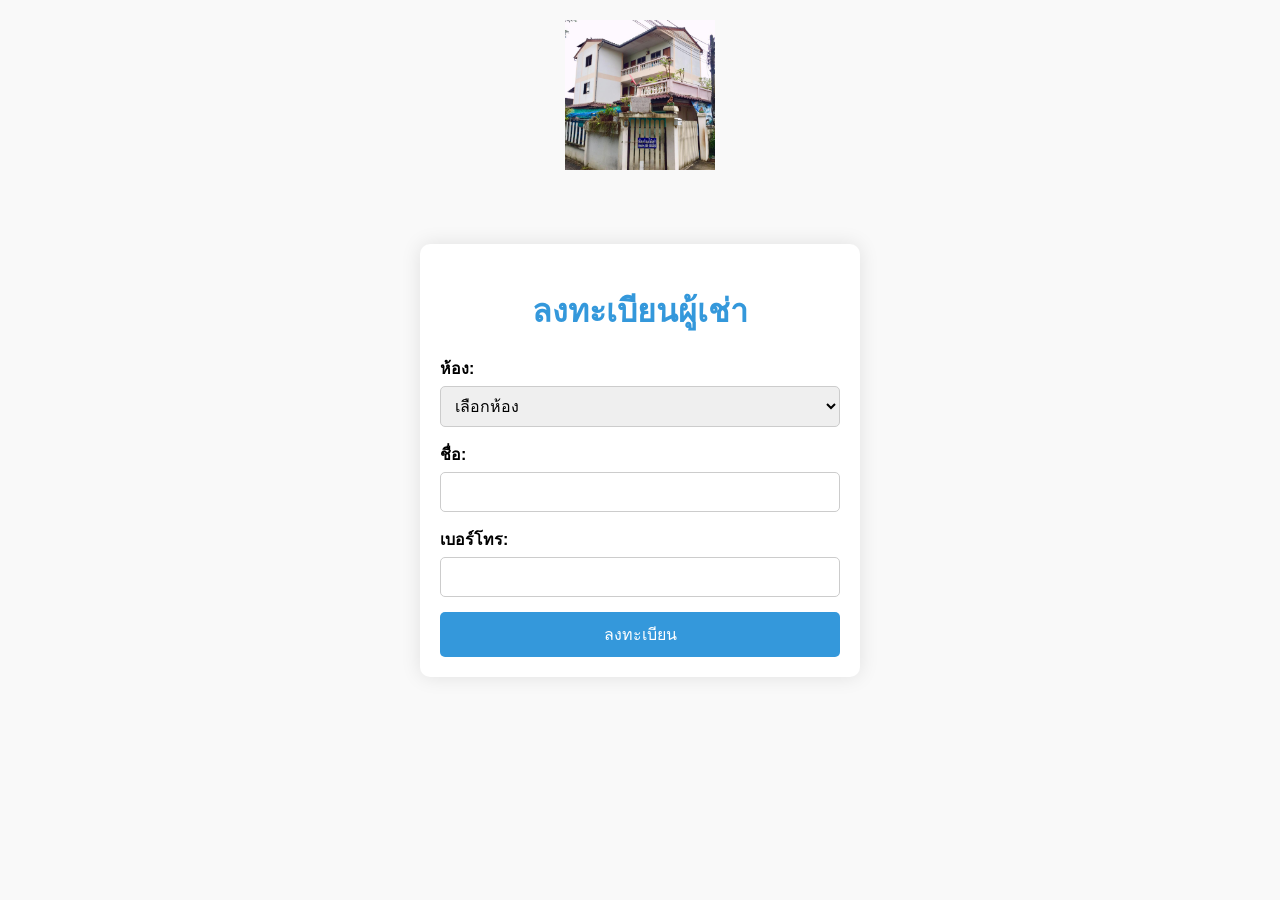
==== index.html @ 4993f91b "Add files via upload" ====
<!DOCTYPE html>
<html lang="en">
<head>
    <meta charset="UTF-8">
    <meta name="viewport" content="width=device-width, initial-scale=1.0">
    <title>ลงทะเบียนผู้เช่า</title>
    <script src=" https://static.line-scdn.net/liff/edge/versions/2.25.1/sdk.js"></script>
    <link rel="stylesheet" href="style.css">
    <!-- SweetAlert2 CSS -->
    <link rel="stylesheet" href="https://cdn.jsdelivr.net/npm/sweetalert2@11/dist/sweetalert2.min.css">
</head>
<body>
    <header>
        <!-- ใส่ URL ของโลโก้ของคุณ -->
        <img src="หอพัก.jpg" alt="Logo" class="logo">
    </header>

    <div class="container">
        <h1>ลงทะเบียนผู้เช่า</h1>

        <!-- แสดงข้อมูลโปรไฟล์ -->
        <div id="profile" style="display: none; text-align: center;">
            <img id="profileImage" src="" alt="Profile Image" style="border-radius: 50%; width: 100px; height: 100px;">
            <p id="displayName"></p>
        </div>

        <form id="tenantForm">
            <label for="room">ห้อง:</label>
            <select id="room" name="room" required>
                <option value="">เลือกห้อง</option>
                <option value="ห้อง2">ห้อง2</option>
                <option value="ห้อง3">ห้อง3</option>
                <option value="ห้อง4">ห้อง4</option>
                <option value="ห้อง6">ห้อง6</option>
                <option value="ห้อง8">ห้อง8</option>
                <option value="ห้อง2-1">ห้อง2-1</option>
                <option value="ห้อง2-2">ห้อง2-2</option>
                <option value="ห้อง2-3">ห้อง2-3</option>
                <option value="ห้อง2-4">ห้อง2-4</option>
                <option value="ห้อง2-5">ห้อง2-5</option>
                <option value="ห้อง3-1">ห้อง3-1</option>
                <option value="ห้อง3-2">ห้อง3-2</option>
                <option value="ห้อง3-3">ห้อง3-3</option>
                <option value="ห้อง3-4">ห้อง3-4</option>
                <option value="ห้อง3-5">ห้อง3-5</option>
            </select>

            <label for="name">ชื่อ:</label>
            <input type="text" id="name" name="name" required>

            <label for="phone">เบอร์โทร:</label>
            <input type="tel" id="phone" name="phone" required>

            <input type="hidden" id="userId" name="userId">
            <input type="hidden" id="profileImageUrl" name="profileImageUrl">

            <button type="submit">ลงทะเบียน</button>
        </form>
    </div>

    <script src="https://cdn.jsdelivr.net/npm/sweetalert2@11"></script>
    <script>
        async function initLiff() {
            // ใส่ LIFF ID ของคุณ
            const liffId = "https://liff.line.me/2008100543-3zvoPw2J";

            // Show loading SweetAlert
            Swal.fire({
                title: 'กำลังโหลด...',
                text: 'กรุณารอสักครู่',
                allowOutsideClick: false,
                didOpen: () => {
                    Swal.showLoading();
                }
            });

            await liff.init({ liffId: liffId });
            if (liff.isLoggedIn()) {
                const profile = await liff.getProfile();
                const userId = profile.userId;
                document.getElementById('userId').value = userId;
                document.getElementById('profileImage').src = profile.pictureUrl;
                document.getElementById('displayName').textContent = profile.displayName;
                document.getElementById('profileImageUrl').value = profile.pictureUrl;
                document.getElementById('profile').style.display = 'block';

                // ตรวจสอบว่าผู้ใช้ลงทะเบียนหรือยัง
                fetch('https://script.google.com/macros/s/AKfycbzTqgebTJ95geAI-arcsc2iBbxYLjkbxq-Vq42BxflnCtNnIvc2b7mKjVrfPSOK5drH/exec?action=getTenantInfo&userId=' + userId)
                .then(response => response.json())
                .then(data => {
                    if (data.success) {
                        // ผู้ใช้ลงทะเบียนแล้ว ให้เปลี่ยนไปหน้า info.html
                        window.location.href = 'info.html';
                    } else {
                        Swal.close();
                    }
                })
                .catch(error => {
                    console.error('Error:', error);
                    Swal.close();
                });
            } else {
                liff.login();
                Swal.close();
            }
        }

        initLiff();

        // ฟังก์ชันดึงห้องที่ลงทะเบียนแล้ว
        function fetchRegisteredRooms() {
            fetch('https://script.google.com/macros/s/AKfycbzTqgebTJ95geAI-arcsc2iBbxYLjkbxq-Vq42BxflnCtNnIvc2b7mKjVrfPSOK5drH/exec?action=getRegisteredRooms')
            .then(response => response.json())
            .then(registeredRooms => {
                const roomSelect = document.getElementById('room');
                Array.from(roomSelect.options).forEach(option => {
                    option.disabled = false;
                });
                registeredRooms.forEach(room => {
                    const option = roomSelect.querySelector(`option[value="${room}"]`);
                    if (option) {
                        option.disabled = true;
                    }
                });
                Swal.close();
            })
            .catch(error => {
                console.error('Error:', error);
                Swal.close();
            });
        }

        document.getElementById('tenantForm').addEventListener('submit', function(event) {
            event.preventDefault();

            const formData = new FormData(this);
            const formObj = {};
            formData.forEach((value, key) => formObj[key] = value);

            fetch('https://script.google.com/macros/s/AKfycbzTqgebTJ95geAI-arcsc2iBbxYLjkbxq-Vq42BxflnCtNnIvc2b7mKjVrfPSOK5drH/exec?action=registerTenant', {
                method: 'POST',
                headers: {
                    'Content-Type': 'application/x-www-form-urlencoded',
                },
                body: new URLSearchParams(formObj)
            })
            .then(response => response.json())
            .then(data => {
                if (data.success) {
                    Swal.fire({
                        title: 'สำเร็จ!',
                        text: 'ลงทะเบียนสำเร็จ!',
                        icon: 'success',
                        confirmButtonText: 'ตกลง'
                    }).then(() => {
                        document.getElementById('tenantForm').reset();
                        fetchRegisteredRooms();
                        window.location.href = 'info.html';
                    });
                } else {
                    Swal.fire({
                        title: 'ผิดพลาด!',
                        text: 'ห้องนี้มีการลงทะเบียนแล้ว',
                        icon: 'error',
                        confirmButtonText: 'ตกลง'
                    });
                }
            })
            .catch(error => {
                console.error('Error:', error);
            });
        });

        // ดึงห้องที่ลงทะเบียนแล้วเมื่อโหลดเพจ
        fetchRegisteredRooms();
    </script>
</body>
</html>
---- style.css ----
body {
    font-family: 'Prompt', sans-serif;
    margin: 0;
    padding: 0;
    background-color: #f9f9f9;
}

header {
    text-align: center;
    padding: 20px;
   
}

.logo {
    width: 150px;
    height: auto;
}

.container {
    max-width: 400px;
    margin: 50px auto;
    padding: 20px;
    background-color: white;
    border-radius: 10px;
    box-shadow: 0 0 20px rgba(0, 0, 0, 0.1);
}

h1 {
    color: #3498db;
    text-align: center;
    margin-bottom: 20px;
}

form {
    display: flex;
    flex-direction: column;
}

label {
    font-weight: bold;
    margin-bottom: 5px;
}

input[type="text"], input[type="tel"], select {
    padding: 10px;
    margin-bottom: 15px;
    border: 1px solid #ccc;
    border-radius: 5px;
    font-size: 16px;
}

button {
    background-color: #3498db;
    color: white;
    padding: 10px;
    border: none;
    border-radius: 5px;
    font-size: 16px;
    cursor: pointer;
    transition: background-color 0.3s ease;
}

button:hover {
    background-color: #84c6f3;
}

button:disabled {
    background-color: #ccc;
    cursor: not-allowed;
}
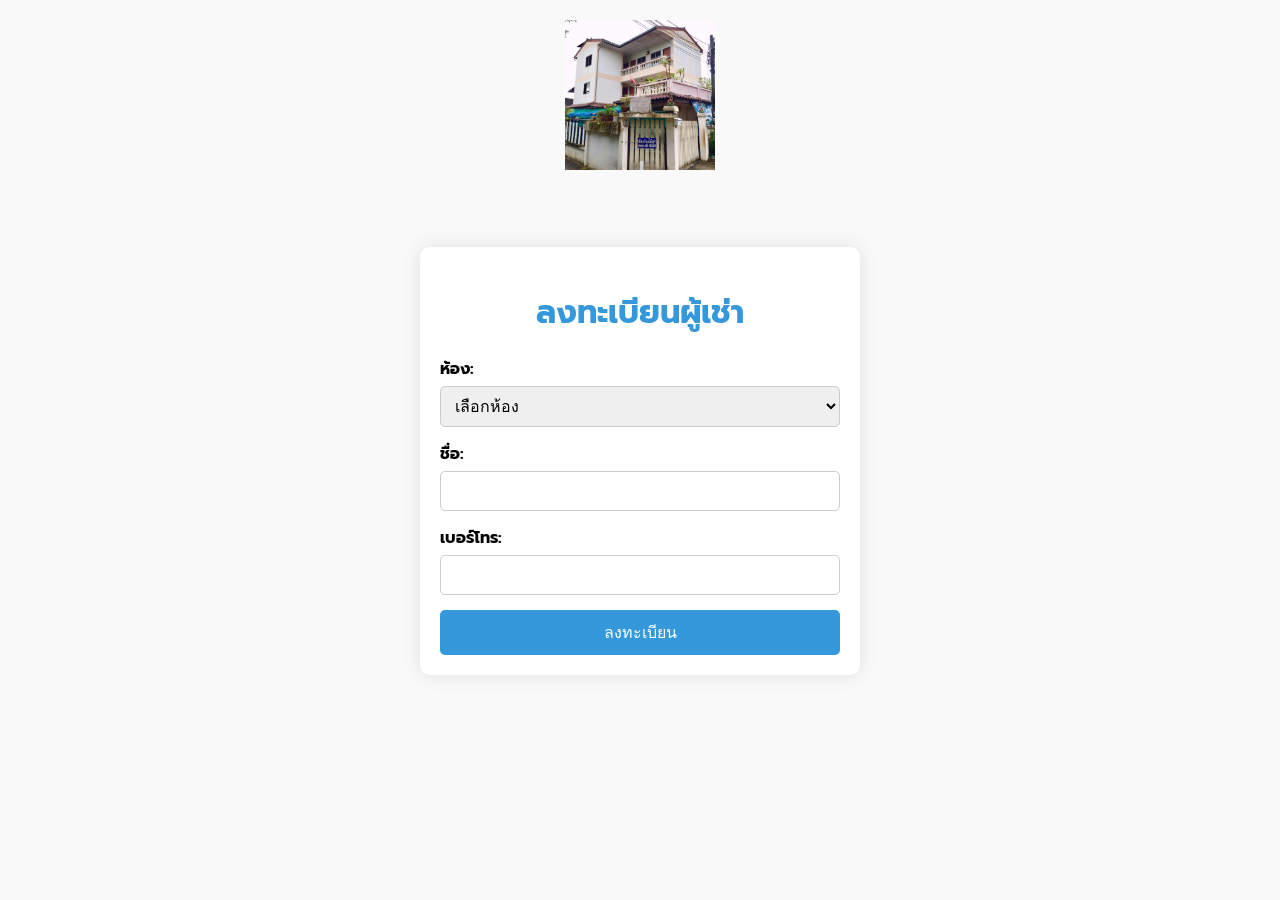
==== commit 95b3f241: "Add files via upload" ====
--- a/index.html
+++ b/index.html
@@ -1,10 +1,13 @@
 <!DOCTYPE html>
-<html lang="en">
+<html lang="th">
 <head>
     <meta charset="UTF-8">
     <meta name="viewport" content="width=device-width, initial-scale=1.0">
     <title>ลงทะเบียนผู้เช่า</title>
-    <script src=" https://static.line-scdn.net/liff/edge/versions/2.25.1/sdk.js"></script>
+    <script src="https://static.line-scdn.net/liff/edge/versions/2.25.1/sdk.js"></script>
+    <link rel="preconnect" href="https://fonts.googleapis.com">
+    <link rel="preconnect" href="https://fonts.gstatic.com" crossorigin>
+    <link href="https://fonts.googleapis.com/css2?family=Prompt:wght@400;600;700&display=swap" rel="stylesheet">
     <link rel="stylesheet" href="style.css">
     <!-- SweetAlert2 CSS -->
     <link rel="stylesheet" href="https://cdn.jsdelivr.net/npm/sweetalert2@11/dist/sweetalert2.min.css">
@@ -46,10 +49,10 @@
             </select>
 
             <label for="name">ชื่อ:</label>
-            <input type="text" id="name" name="name" required>
+            <input type="text" id="name" name="name" required maxlength="60" autocomplete="name">
 
             <label for="phone">เบอร์โทร:</label>
-            <input type="tel" id="phone" name="phone" required>
+            <input type="tel" id="phone" name="phone" required inputmode="tel" maxlength="10" pattern="0[0-9]{8,9}" title="กรอกเบอร์โทร 9-10 หลัก ขึ้นต้นด้วย 0 (ไม่ต้องมีขีด)" autocomplete="tel">
 
             <input type="hidden" id="userId" name="userId">
             <input type="hidden" id="profileImageUrl" name="profileImageUrl">
@@ -60,119 +63,104 @@
 
     <script src="https://cdn.jsdelivr.net/npm/sweetalert2@11"></script>
     <script>
+        const API = 'https://script.google.com/macros/s/AKfycbzTqgebTJ95geAI-arcsc2iBbxYLjkbxq-Vq42BxflnCtNnIvc2b7mKjVrfPSOK5drH/exec';
+        const LIFF_ID = '2008100543-3zvoPw2J'; // ต้องเป็น ID เท่านั้น ไม่ใช่ URL
+        const $ = (id) => document.getElementById(id);
+
+        function showError(title, text) {
+            return Swal.fire({ title, text, icon: 'error', confirmButtonText: 'ตกลง' });
+        }
+
+        // ปิดห้องที่มีคนลงทะเบียนแล้วในรายการเลือกห้อง
+        async function loadRegisteredRooms() {
+            try {
+                const res = await fetch(API + '?action=getRegisteredRooms');
+                const registeredRooms = await res.json();
+                Array.from($('room').options).forEach((option) => {
+                    option.disabled = option.value !== '' && registeredRooms.includes(option.value);
+                });
+            } catch (error) {
+                console.error('Error loading rooms:', error);
+            }
+        }
+
         async function initLiff() {
-            // ใส่ LIFF ID ของคุณ
-            const liffId = "https://liff.line.me/2008100543-3zvoPw2J";
-
-            // Show loading SweetAlert
             Swal.fire({
                 title: 'กำลังโหลด...',
                 text: 'กรุณารอสักครู่',
                 allowOutsideClick: false,
-                didOpen: () => {
-                    Swal.showLoading();
-                }
+                didOpen: () => Swal.showLoading()
             });
 
-            await liff.init({ liffId: liffId });
-            if (liff.isLoggedIn()) {
-                const profile = await liff.getProfile();
-                const userId = profile.userId;
-                document.getElementById('userId').value = userId;
-                document.getElementById('profileImage').src = profile.pictureUrl;
-                document.getElementById('displayName').textContent = profile.displayName;
-                document.getElementById('profileImageUrl').value = profile.pictureUrl;
-                document.getElementById('profile').style.display = 'block';
+            try {
+                await liff.init({ liffId: LIFF_ID });
+            } catch (error) {
+                console.error('LIFF init failed:', error);
+                await showError('เปิดหน้านี้ไม่สำเร็จ', 'กรุณาเปิดผ่านลิงก์ใน LINE อีกครั้ง');
+                return;
+            }
 
-                // ตรวจสอบว่าผู้ใช้ลงทะเบียนหรือยัง
-                fetch('https://script.google.com/macros/s/AKfycbzTqgebTJ95geAI-arcsc2iBbxYLjkbxq-Vq42BxflnCtNnIvc2b7mKjVrfPSOK5drH/exec?action=getTenantInfo&userId=' + userId)
-                .then(response => response.json())
-                .then(data => {
-                    if (data.success) {
-                        // ผู้ใช้ลงทะเบียนแล้ว ให้เปลี่ยนไปหน้า info.html
-                        window.location.href = 'info.html';
-                    } else {
-                        Swal.close();
-                    }
-                })
-                .catch(error => {
-                    console.error('Error:', error);
-                    Swal.close();
-                });
-            } else {
+            if (!liff.isLoggedIn()) {
                 liff.login();
-                Swal.close();
+                return;
             }
+
+            const profile = await liff.getProfile();
+            $('userId').value = profile.userId;
+            $('displayName').textContent = profile.displayName;
+            if (profile.pictureUrl) {
+                $('profileImage').src = profile.pictureUrl;
+                $('profileImageUrl').value = profile.pictureUrl;
+            }
+            $('profile').style.display = 'block';
+
+            // ถ้าลงทะเบียนแล้ว ไปหน้า info.html
+            try {
+                const res = await fetch(API + '?action=getTenantInfo&userId=' + encodeURIComponent(profile.userId));
+                const data = await res.json();
+                if (data.success) {
+                    window.location.href = 'info.html';
+                    return;
+                }
+            } catch (error) {
+                console.error('Error checking tenant:', error);
+            }
+
+            await loadRegisteredRooms();
+            Swal.close();
         }
 
-        initLiff();
+        $('tenantForm').addEventListener('submit', async function (event) {
+            event.preventDefault();
+            const button = this.querySelector('button[type="submit"]');
+            button.disabled = true;
+            button.textContent = 'กำลังบันทึก...';
 
-        // ฟังก์ชันดึงห้องที่ลงทะเบียนแล้ว
-        function fetchRegisteredRooms() {
-            fetch('https://script.google.com/macros/s/AKfycbzTqgebTJ95geAI-arcsc2iBbxYLjkbxq-Vq42BxflnCtNnIvc2b7mKjVrfPSOK5drH/exec?action=getRegisteredRooms')
-            .then(response => response.json())
-            .then(registeredRooms => {
-                const roomSelect = document.getElementById('room');
-                Array.from(roomSelect.options).forEach(option => {
-                    option.disabled = false;
+            try {
+                const res = await fetch(API + '?action=registerTenant', {
+                    method: 'POST',
+                    headers: { 'Content-Type': 'application/x-www-form-urlencoded' },
+                    body: new URLSearchParams(new FormData(this))
                 });
-                registeredRooms.forEach(room => {
-                    const option = roomSelect.querySelector(`option[value="${room}"]`);
-                    if (option) {
-                        option.disabled = true;
-                    }
-                });
-                Swal.close();
-            })
-            .catch(error => {
-                console.error('Error:', error);
-                Swal.close();
-            });
-        }
+                const data = await res.json();
 
-        document.getElementById('tenantForm').addEventListener('submit', function(event) {
-            event.preventDefault();
+                if (data.success) {
+                    await Swal.fire({ title: 'สำเร็จ!', text: 'ลงทะเบียนสำเร็จ!', icon: 'success', confirmButtonText: 'ตกลง' });
+                    window.location.href = 'info.html';
+                    return;
+                }
+                await showError('ผิดพลาด!', 'ห้องนี้มีการลงทะเบียนแล้ว');
+                await loadRegisteredRooms();
+            } catch (error) {
+                console.error('Error registering:', error);
+                await showError('เชื่อมต่อไม่สำเร็จ', 'กรุณาตรวจสอบอินเทอร์เน็ตแล้วลองใหม่อีกครั้ง');
+            }
 
-            const formData = new FormData(this);
-            const formObj = {};
-            formData.forEach((value, key) => formObj[key] = value);
-
-            fetch('https://script.google.com/macros/s/AKfycbzTqgebTJ95geAI-arcsc2iBbxYLjkbxq-Vq42BxflnCtNnIvc2b7mKjVrfPSOK5drH/exec?action=registerTenant', {
-                method: 'POST',
-                headers: {
-                    'Content-Type': 'application/x-www-form-urlencoded',
-                },
-                body: new URLSearchParams(formObj)
-            })
-            .then(response => response.json())
-            .then(data => {
-                if (data.success) {
-                    Swal.fire({
-                        title: 'สำเร็จ!',
-                        text: 'ลงทะเบียนสำเร็จ!',
-                        icon: 'success',
-                        confirmButtonText: 'ตกลง'
-                    }).then(() => {
-                        document.getElementById('tenantForm').reset();
-                        fetchRegisteredRooms();
-                        window.location.href = 'info.html';
-                    });
-                } else {
-                    Swal.fire({
-                        title: 'ผิดพลาด!',
-                        text: 'ห้องนี้มีการลงทะเบียนแล้ว',
-                        icon: 'error',
-                        confirmButtonText: 'ตกลง'
-                    });
-                }
-            })
-            .catch(error => {
-                console.error('Error:', error);
-            });
+            button.disabled = false;
+            button.textContent = 'ลงทะเบียน';
         });
 
-        // ดึงห้องที่ลงทะเบียนแล้วเมื่อโหลดเพจ
-        fetchRegisteredRooms();
+        initLiff();
     </script>
 </body>
 </html>
